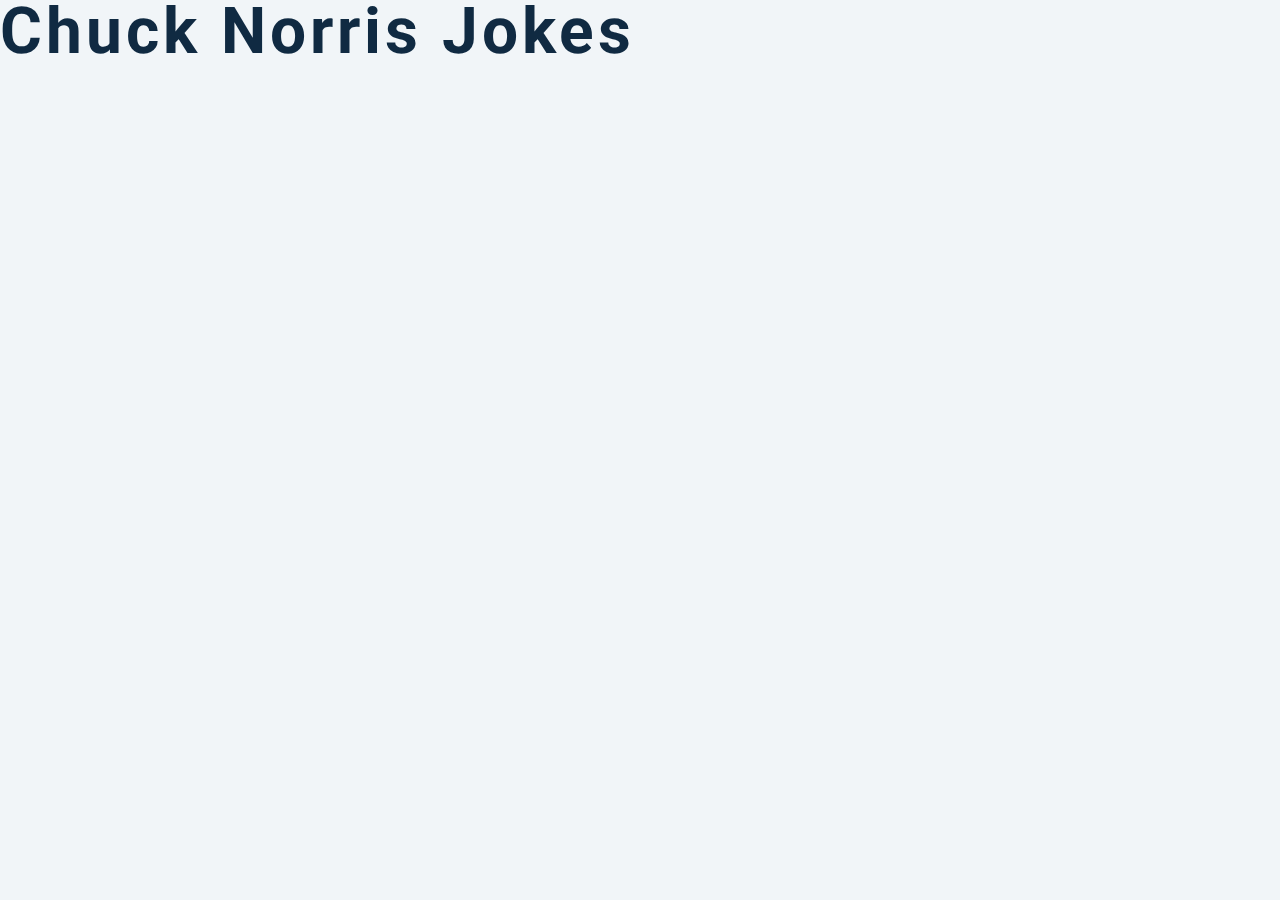
==== chuck-norris-joke-generator/index.html @ e73482ee "Added starter files for chuck norris project" ====
<!DOCTYPE html>
<html lang="en">
  <head>
    <meta charset="UTF-8" />
    <meta name="viewport" content="width=device-width, initial-scale=1.0" />
    <title>Random Jokes</title>
  </head>
  <link rel="stylesheet" href="./styles.css" />
  <body>
    <h1>chuck norris jokes</h1>
    <script src="./app.js"></script>
  </body>
</html>
---- chuck-norris-joke-generator/styles.css ----
/*
=============== 
Fonts
===============
*/
@import url("https://fonts.googleapis.com/css?family=Open+Sans|Roboto:400,700&display=swap");

/*
=============== 
Variables
===============
*/

:root {
  /* dark shades of primary color*/
  --clr-primary-1: hsl(205, 86%, 17%);
  --clr-primary-2: hsl(205, 77%, 27%);
  --clr-primary-3: hsl(205, 72%, 37%);
  --clr-primary-4: hsl(205, 63%, 48%);
  /* primary/main color */
  --clr-primary-5: #49a6e9;
  /* lighter shades of primary color */
  --clr-primary-6: hsl(205, 89%, 70%);
  --clr-primary-7: hsl(205, 90%, 76%);
  --clr-primary-8: hsl(205, 86%, 81%);
  --clr-primary-9: hsl(205, 90%, 88%);
  --clr-primary-10: hsl(205, 100%, 96%);
  /* darkest grey - used for headings */
  --clr-grey-1: hsl(209, 61%, 16%);
  --clr-grey-2: hsl(211, 39%, 23%);
  --clr-grey-3: hsl(209, 34%, 30%);
  --clr-grey-4: hsl(209, 28%, 39%);
  /* grey used for paragraphs */
  --clr-grey-5: hsl(210, 22%, 49%);
  --clr-grey-6: hsl(209, 23%, 60%);
  --clr-grey-7: hsl(211, 27%, 70%);
  --clr-grey-8: hsl(210, 31%, 80%);
  --clr-grey-9: hsl(212, 33%, 89%);
  --clr-grey-10: hsl(210, 36%, 96%);
  --clr-white: #fff;
  --clr-red-dark: hsl(360, 67%, 44%);
  --clr-red-light: hsl(360, 71%, 66%);
  --clr-green-dark: hsl(125, 67%, 44%);
  --clr-green-light: hsl(125, 71%, 66%);
  --clr-black: #222;
  --ff-primary: "Roboto", sans-serif;
  --ff-secondary: "Open Sans", sans-serif;
  --transition: all 0.3s linear;
  --spacing: 0.25rem;
  --radius: 0.5rem;
  --light-shadow: 0 5px 15px rgba(0, 0, 0, 0.1);
  --dark-shadow: 0 5px 15px rgba(0, 0, 0, 0.2);
  --max-width: 1170px;
  --fixed-width: 620px;
}
/*
=============== 
Global Styles
===============
*/

*,
::after,
::before {
  margin: 0;
  padding: 0;
  box-sizing: border-box;
}
body {
  font-family: var(--ff-secondary);
  background: var(--clr-grey-10);
  color: var(--clr-grey-1);
  line-height: 1.5;
  font-size: 0.875rem;
}
ul {
  list-style-type: none;
}
a {
  text-decoration: none;
}

h1,
h2,
h3,
h4 {
  letter-spacing: var(--spacing);
  text-transform: capitalize;
  line-height: 1.25;
  margin-bottom: 0.75rem;
  font-family: var(--ff-primary);
}
h1 {
  font-size: 3rem;
}
h2 {
  font-size: 2rem;
}
h3 {
  font-size: 1.25rem;
}
h4 {
  font-size: 0.875rem;
}
p {
  margin-bottom: 1.25rem;
  color: var(--clr-grey-5);
}
@media screen and (min-width: 800px) {
  h1 {
    font-size: 4rem;
  }
  h2 {
    font-size: 2.5rem;
  }
  h3 {
    font-size: 1.75rem;
  }
  h4 {
    font-size: 1rem;
  }
  body {
    font-size: 1rem;
  }
  h1,
  h2,
  h3,
  h4 {
    line-height: 1;
  }
}
/*  global classes */

.btn {
  text-transform: uppercase;
  background: var(--clr-primary-5);
  color: var(--clr-white);
  padding: 0.375rem 0.75rem;
  letter-spacing: var(--spacing);
  display: block;
  transition: var(--transition);
  font-size: 0.875rem;
  border: 2px solid var(--clr-primary-5);
  cursor: pointer;
  box-shadow: 0 1px 3px rgba(0, 0, 0, 0.2);
  border-radius: var(--radius);
}
.btn:hover {
  color: var(--clr-primary-5);
  background: var(--clr-primary-1);
  border-color: var(--clr-primary-1);
}
/* section */
.section {
  padding: 5rem 0;
}

.section-center {
  width: 90vw;
  margin: 0 auto;
  max-width: 1170px;
}
@media screen and (min-width: 992px) {
  .section-center {
    width: 95vw;
  }
}
@keyframes shake {
  0% {
    transform: translate(1px, 1px) rotate(0deg);
  }
  10% {
    transform: translate(-1px, -2px) rotate(-1deg);
  }
  20% {
    transform: translate(-3px, 0px) rotate(1deg);
  }
  30% {
    transform: translate(3px, 2px) rotate(0deg);
  }
  40% {
    transform: translate(1px, -1px) rotate(1deg);
  }
  50% {
    transform: translate(-1px, 2px) rotate(-1deg);
  }
  60% {
    transform: translate(-3px, 1px) rotate(0deg);
  }
  70% {
    transform: translate(3px, 1px) rotate(-1deg);
  }
  80% {
    transform: translate(-1px, -1px) rotate(1deg);
  }
  90% {
    transform: translate(1px, 2px) rotate(0deg);
  }
  100% {
    transform: translate(1px, -2px) rotate(-1deg);
  }
}
/*  */

.container {
  width: 90vw;
  max-width: 60em;
  margin: 0 auto;
  margin-top: 10rem;
  text-align: center;
  display: grid;
  justify-items: center;
}
img {
  display: block;
  margin-bottom: 2rem;
}
.content {
  margin-top: 2rem;
  color: var(--clr-grey-5);
  font-size: 1.5rem;
}
.shake-img {
  animation: shake 0.25s;
  animation-iteration-count: infinite;
}
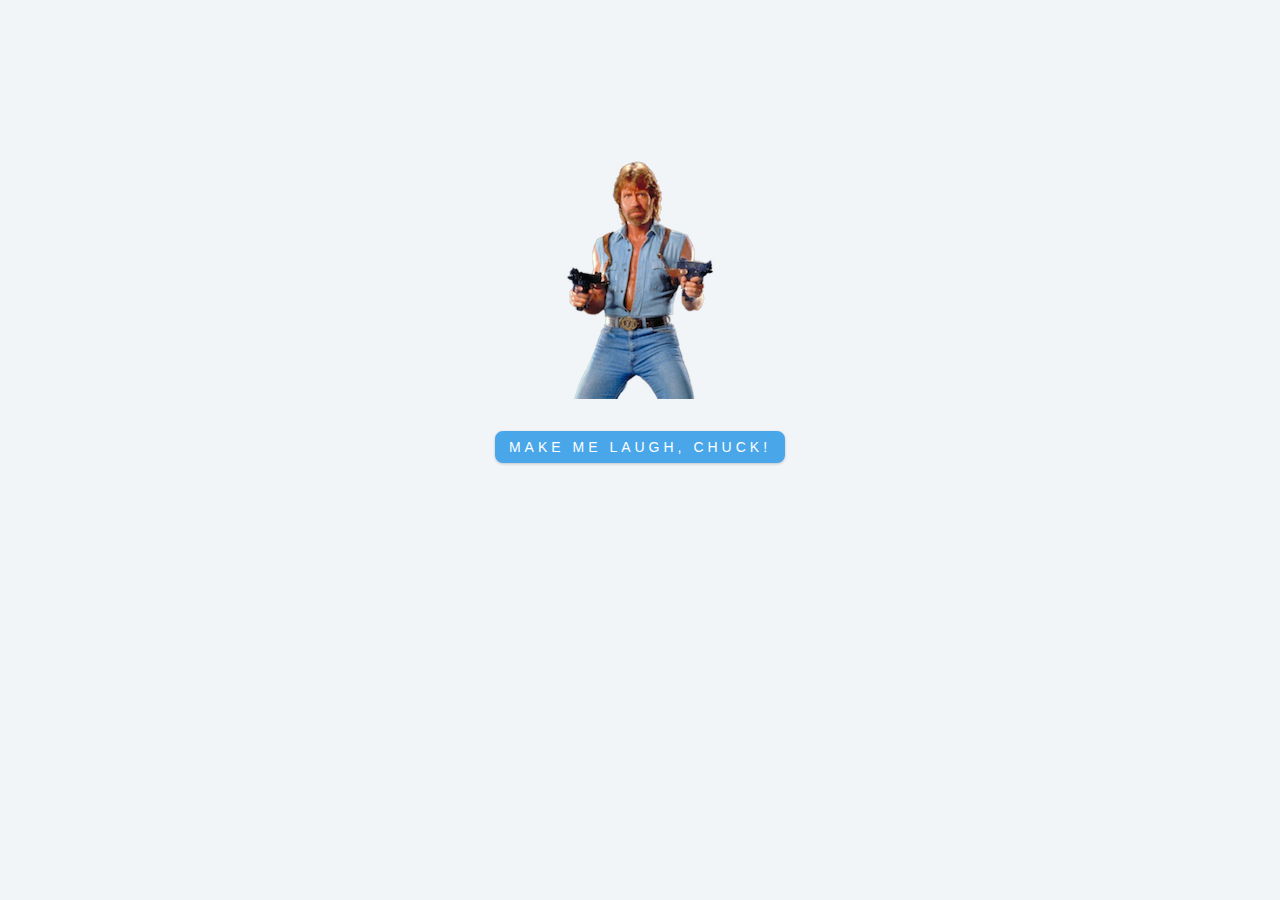
==== commit 8f14e86d: "Added html" ====
--- a/chuck-norris-joke-generator/index.html
+++ b/chuck-norris-joke-generator/index.html
@@ -7,7 +7,13 @@
   </head>
   <link rel="stylesheet" href="./styles.css" />
   <body>
-    <h1>chuck norris jokes</h1>
+    <main>
+      <div class="container">
+        <img src="./chuck.png" alt="chuck" />
+        <button class="btn" type="button">Make me laugh, chuck!</button>
+        <p class="content"></p>
+      </div>
+    </main>
     <script src="./app.js"></script>
   </body>
 </html>
